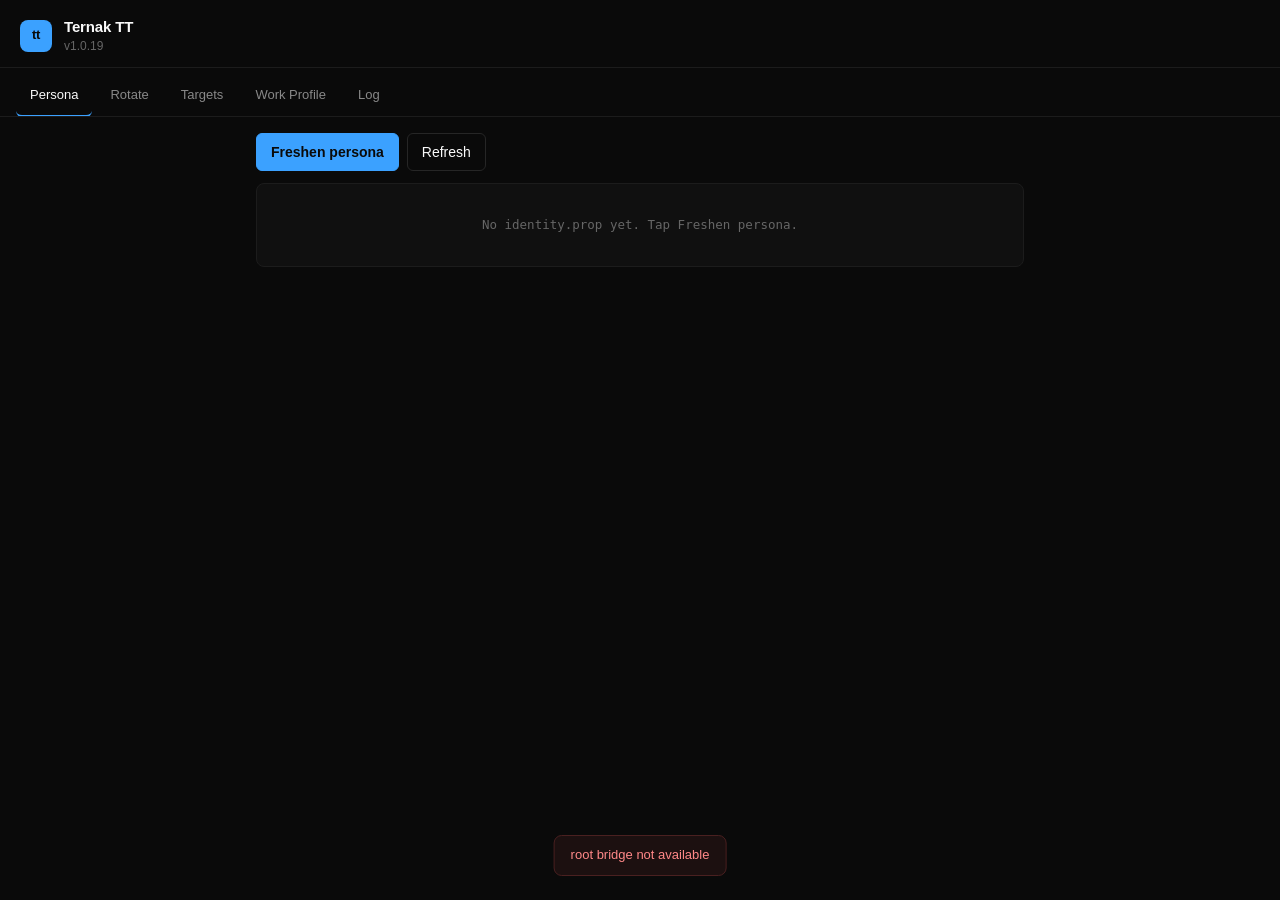
==== pkg-debug/webroot/index.html @ 93c5f053 "Add Work Profile support via bundled DPC - Created a mini DPC APK in Kotlin to manage the Work Profi" ====
<!doctype html>
<html lang="en">
<head>
<meta charset="utf-8">
<meta name="viewport" content="width=device-width,initial-scale=1,viewport-fit=cover">
<meta name="theme-color" content="#0a0a0a">
<title>Ternak TT</title>
<link rel="stylesheet" href="style.css">
</head>
<body>
<header>
  <div class="brand">
    <div class="logo">tt</div>
    <div>
      <div class="title">Ternak TT</div>
      <div class="sub" id="version">v1.0.19</div>
    </div>
  </div>
</header>

<nav>
  <button class="tab active" data-tab="persona">Persona</button>
  <button class="tab" data-tab="rotate">Rotate</button>
  <button class="tab" data-tab="targets">Targets</button>
  <button class="tab" data-tab="wp">Work Profile</button>
  <button class="tab" data-tab="log">Log</button>
</nav>

<main>
  <section id="persona" class="page active">
    <div class="row">
      <button id="freshenBtn" class="primary">Freshen persona</button>
      <button id="refreshBtn" class="ghost">Refresh</button>
    </div>
    <div id="identity" class="kv"></div>
  </section>

  <section id="rotate" class="page">
    <div class="row">
      <button id="rotAll" class="primary">Rotate all</button>
      <button id="rotSafe" class="ghost">Safe (no reboot)</button>
    </div>
    <div class="cards" id="rotCards"></div>
  </section>

  <section id="targets" class="page">
    <div class="row spread">
      <div class="hint">One package per line. Blank + # ignored. Companion hot-reloads.</div>
      <button id="tgtSave" class="primary sm">Save</button>
    </div>
    <textarea id="tgtArea" spellcheck="false" autocapitalize="off" autocomplete="off"></textarea>
    <div class="row">
      <button id="tgtReload" class="ghost sm">Reload from disk</button>
      <div id="tgtStatus" class="hint"></div>
    </div>
  </section>

  <section id="wp" class="page">
    <div class="row spread">
      <button id="wpCreate" class="primary">Create Work Profile</button>
      <button id="wpRemove" class="ghost">Remove Profile</button>
    </div>
    <div class="row spread">
      <input type="text" id="wpTargetPkg" placeholder="Package name (e.g. com.example.app)" style="flex:1; margin-right: 8px;" autocapitalize="off" autocomplete="off" spellcheck="false" />
      <button id="wpAddTarget" class="primary sm">Add Target</button>
    </div>
    <div class="row">
      <button id="wpCheck" class="ghost sm">Check Profile Status</button>
    </div>
    <pre id="wpLog" style="margin-top: 16px; min-height: 120px; font-size: 0.85em;"></pre>
  </section>

  <section id="log" class="page">
    <div class="row spread">
      <select id="logSrc">
        <option value="logcat">Live logcat (200 lines)</option>
        <option value="action">Action log (freshen)</option>
        <option value="rotate">Rotate log</option>
        <option value="session">Latest session (debug variant)</option>
        <option value="crashes">Crashes</option>
      </select>
      <button id="logRefresh" class="ghost sm">Reload</button>
    </div>
    <pre id="logBody"></pre>
  </section>
</main>

<div id="toast" class="toast"></div>

<script src="app.js"></script>
</body>
</html>
---- pkg-debug/webroot/style.css ----
*, *::before, *::after { box-sizing: border-box; }
html, body {
  margin: 0; padding: 0;
  background: #0a0a0a;
  color: #fafafa;
  font-family: -apple-system, BlinkMacSystemFont, "Segoe UI", Roboto, "Helvetica Neue", Arial, sans-serif;
  font-size: 14px;
  line-height: 1.45;
  -webkit-font-smoothing: antialiased;
  min-height: 100vh;
  padding: env(safe-area-inset-top) env(safe-area-inset-right) env(safe-area-inset-bottom) env(safe-area-inset-left);
}

header {
  display: flex; align-items: center; justify-content: space-between;
  padding: 16px 20px 12px;
  border-bottom: 1px solid #1c1c1c;
}
.brand { display: flex; align-items: center; gap: 12px; }
.logo {
  width: 32px; height: 32px;
  background: #3ba1ff;
  color: #0a0a0a;
  font-weight: 700;
  border-radius: 8px;
  display: grid; place-items: center;
  font-size: 13px;
  letter-spacing: -0.02em;
}
.title { font-weight: 600; font-size: 15px; letter-spacing: -0.01em; }
.sub { color: #666; font-size: 12px; }

nav {
  display: flex; gap: 4px;
  padding: 8px 16px 0;
  border-bottom: 1px solid #1c1c1c;
  overflow-x: auto;
}
.tab {
  background: transparent;
  border: 0; color: #888;
  padding: 10px 14px;
  font: inherit; font-size: 13px;
  cursor: pointer;
  border-bottom: 2px solid transparent;
  margin-bottom: -1px;
  transition: color .15s;
  white-space: nowrap;
}
.tab:hover { color: #ccc; }
.tab.active { color: #fafafa; border-bottom-color: #3ba1ff; }

main { padding: 16px; max-width: 800px; margin: 0 auto; }
.page { display: none; }
.page.active { display: block; }

.row { display: flex; gap: 8px; align-items: center; margin-bottom: 12px; flex-wrap: wrap; }
.row.spread { justify-content: space-between; }

button {
  font: inherit;
  border: 1px solid #262626;
  background: #141414;
  color: #fafafa;
  padding: 8px 14px;
  border-radius: 6px;
  cursor: pointer;
  transition: background .15s, border-color .15s;
}
button:hover { background: #1c1c1c; border-color: #333; }
button:active { background: #202020; }
button:disabled { opacity: 0.4; cursor: not-allowed; }

button.primary {
  background: #3ba1ff;
  border-color: #3ba1ff;
  color: #0a0a0a;
  font-weight: 600;
}
button.primary:hover { background: #5cb3ff; border-color: #5cb3ff; }
button.primary:active { background: #2b91ef; }

button.ghost { background: transparent; }
button.sm { padding: 5px 10px; font-size: 12px; }

.pill {
  padding: 5px 12px;
  font-size: 12px;
  border-radius: 999px;
  border: 1px solid #262626;
  background: #141414;
  color: #888;
}
.pill[data-state="locked"] { color: #ffb84d; border-color: #4a3820; background: #1c1610; }

.kv {
  display: grid;
  grid-template-columns: minmax(120px, max-content) 1fr;
  gap: 4px 16px;
  background: #101010;
  border: 1px solid #1c1c1c;
  border-radius: 8px;
  padding: 12px 16px;
  font-family: ui-monospace, "SF Mono", Menlo, Consolas, monospace;
  font-size: 12.5px;
}
.kv .k { color: #888; }
.kv .v { color: #fafafa; word-break: break-all; }
.kv .empty { grid-column: 1 / -1; color: #666; text-align: center; padding: 20px; }

.cards { display: grid; gap: 8px; grid-template-columns: 1fr; }
@media (min-width: 560px) { .cards { grid-template-columns: 1fr 1fr; } }
.card {
  background: #101010;
  border: 1px solid #1c1c1c;
  border-radius: 8px;
  padding: 14px;
  display: flex; flex-direction: column; gap: 8px;
}
.card .name { font-weight: 600; font-size: 13px; }
.card .desc { color: #888; font-size: 12px; }
.card .val { color: #fafafa; font-family: ui-monospace, monospace; font-size: 12px; word-break: break-all; min-height: 1.4em; }
.card .actions { display: flex; gap: 6px; margin-top: 4px; }

textarea {
  width: 100%;
  min-height: 220px;
  background: #101010;
  color: #fafafa;
  border: 1px solid #1c1c1c;
  border-radius: 8px;
  padding: 12px;
  font-family: ui-monospace, "SF Mono", Menlo, Consolas, monospace;
  font-size: 13px;
  line-height: 1.5;
  resize: vertical;
  outline: none;
}
textarea:focus { border-color: #3ba1ff; }

select {
  background: #141414;
  color: #fafafa;
  border: 1px solid #262626;
  border-radius: 6px;
  padding: 6px 10px;
  font: inherit; font-size: 13px;
  outline: none;
}

.hint { color: #666; font-size: 12px; }

pre#logBody {
  background: #0d0d0d;
  border: 1px solid #1c1c1c;
  border-radius: 8px;
  padding: 12px;
  font-family: ui-monospace, "SF Mono", Menlo, Consolas, monospace;
  font-size: 11.5px;
  line-height: 1.5;
  color: #ccc;
  white-space: pre-wrap;
  word-break: break-all;
  max-height: 65vh;
  overflow-y: auto;
  margin: 0;
}

.toast {
  position: fixed;
  bottom: 24px; left: 50%;
  transform: translateX(-50%) translateY(12px);
  background: #1c1c1c;
  border: 1px solid #333;
  color: #fafafa;
  padding: 10px 16px;
  border-radius: 8px;
  font-size: 13px;
  opacity: 0; pointer-events: none;
  transition: opacity .18s, transform .18s;
  z-index: 100;
  max-width: 90vw;
}
.toast.show { opacity: 1; transform: translateX(-50%) translateY(0); }
.toast.error { border-color: #4a2020; background: #1c1010; color: #ff8888; }
.toast.ok { border-color: #204a30; background: #101c14; color: #7fffa8; }
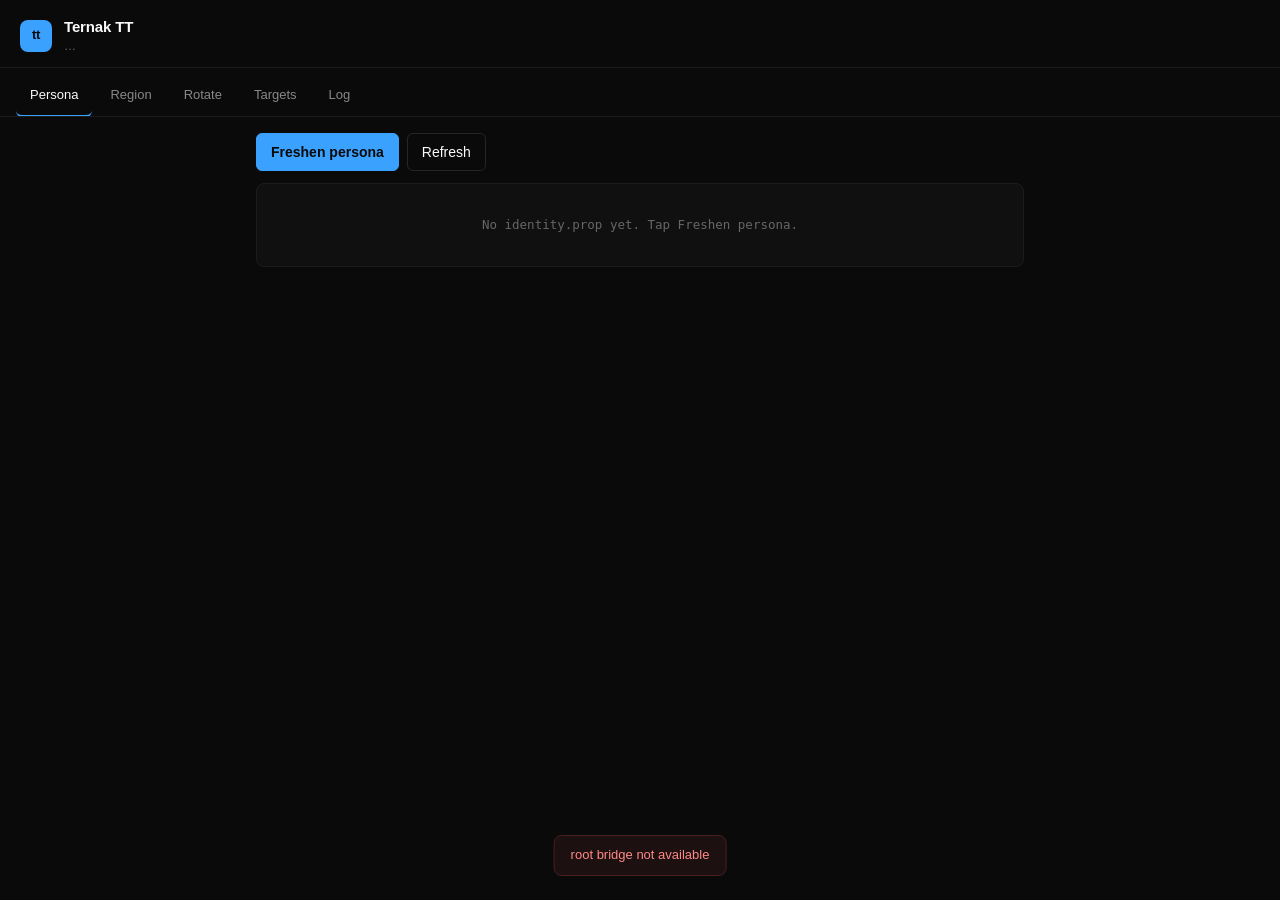
==== commit 51a51c09: "fix: mount errno reporting + expand prop spoof allowlist + persona consistency" ====
--- a/pkg-debug/webroot/index.html
+++ b/pkg-debug/webroot/index.html
@@ -13,16 +13,16 @@
     <div class="logo">tt</div>
     <div>
       <div class="title">Ternak TT</div>
-      <div class="sub" id="version">v1.0.19</div>
+      <div class="sub" id="version">&hellip;</div>
     </div>
   </div>
 </header>
 
 <nav>
   <button class="tab active" data-tab="persona">Persona</button>
+  <button class="tab" data-tab="region">Region</button>
   <button class="tab" data-tab="rotate">Rotate</button>
   <button class="tab" data-tab="targets">Targets</button>
-  <button class="tab" data-tab="wp">Work Profile</button>
   <button class="tab" data-tab="log">Log</button>
 </nav>
 
@@ -33,6 +33,40 @@
       <button id="refreshBtn" class="ghost">Refresh</button>
     </div>
     <div id="identity" class="kv"></div>
+  </section>
+
+  <section id="region" class="page">
+    <div class="hint">Timezone, locale and SIM carrier are applied per-target-app only (never device-wide). Changes take effect the next time a target app is launched.</div>
+    <div class="field">
+      <label for="rgTz">Timezone (IANA)</label>
+      <input id="rgTz" spellcheck="false" autocapitalize="off" autocomplete="off" placeholder="Asia/Jakarta">
+    </div>
+    <div class="field">
+      <label for="rgLocale">Locale (BCP-47)</label>
+      <input id="rgLocale" spellcheck="false" autocapitalize="off" autocomplete="off" placeholder="id-ID">
+    </div>
+    <div class="field">
+      <label for="rgCarrier">SIM carrier name</label>
+      <input id="rgCarrier" spellcheck="false" autocapitalize="off" autocomplete="off" placeholder="Telkomsel">
+    </div>
+    <div class="field">
+      <label for="rgMccmnc">Carrier MCC+MNC</label>
+      <input id="rgMccmnc" spellcheck="false" inputmode="numeric" autocomplete="off" placeholder="51010">
+    </div>
+    <div class="field">
+      <label for="rgIso">Carrier country ISO</label>
+      <input id="rgIso" spellcheck="false" autocapitalize="off" autocomplete="off" placeholder="id">
+    </div>
+    <div class="field">
+      <label for="rgUptime">Fake uptime (ms, 0 = off)</label>
+      <input id="rgUptime" spellcheck="false" inputmode="numeric" autocomplete="off" placeholder="0">
+      <div class="hint">Opt-in. Makes apps read a device that has been up longer (e.g. 864000000 = 10 days). Off by default; reset by Freshen.</div>
+    </div>
+    <div class="row">
+      <button id="rgSave" class="primary sm">Save region</button>
+      <button id="rgReload" class="ghost sm">Reload</button>
+      <div id="rgStatus" class="hint"></div>
+    </div>
   </section>
 
   <section id="rotate" class="page">
@@ -55,21 +89,6 @@
     </div>
   </section>
 
-  <section id="wp" class="page">
-    <div class="row spread">
-      <button id="wpCreate" class="primary">Create Work Profile</button>
-      <button id="wpRemove" class="ghost">Remove Profile</button>
-    </div>
-    <div class="row spread">
-      <input type="text" id="wpTargetPkg" placeholder="Package name (e.g. com.example.app)" style="flex:1; margin-right: 8px;" autocapitalize="off" autocomplete="off" spellcheck="false" />
-      <button id="wpAddTarget" class="primary sm">Add Target</button>
-    </div>
-    <div class="row">
-      <button id="wpCheck" class="ghost sm">Check Profile Status</button>
-    </div>
-    <pre id="wpLog" style="margin-top: 16px; min-height: 120px; font-size: 0.85em;"></pre>
-  </section>
-
   <section id="log" class="page">
     <div class="row spread">
       <select id="logSrc">
--- a/pkg-debug/webroot/style.css
+++ b/pkg-debug/webroot/style.css
@@ -150,6 +150,26 @@
 
 .hint { color: #666; font-size: 12px; }
 
+.field { margin-bottom: 12px; }
+.field label {
+  display: block;
+  color: #888;
+  font-size: 12px;
+  margin-bottom: 4px;
+}
+input[type="text"], input:not([type]) {
+  width: 100%;
+  background: #101010;
+  color: #fafafa;
+  border: 1px solid #1c1c1c;
+  border-radius: 8px;
+  padding: 9px 12px;
+  font-family: ui-monospace, "SF Mono", Menlo, Consolas, monospace;
+  font-size: 13px;
+  outline: none;
+}
+input[type="text"]:focus, input:not([type]):focus { border-color: #3ba1ff; }
+
 pre#logBody {
   background: #0d0d0d;
   border: 1px solid #1c1c1c;
